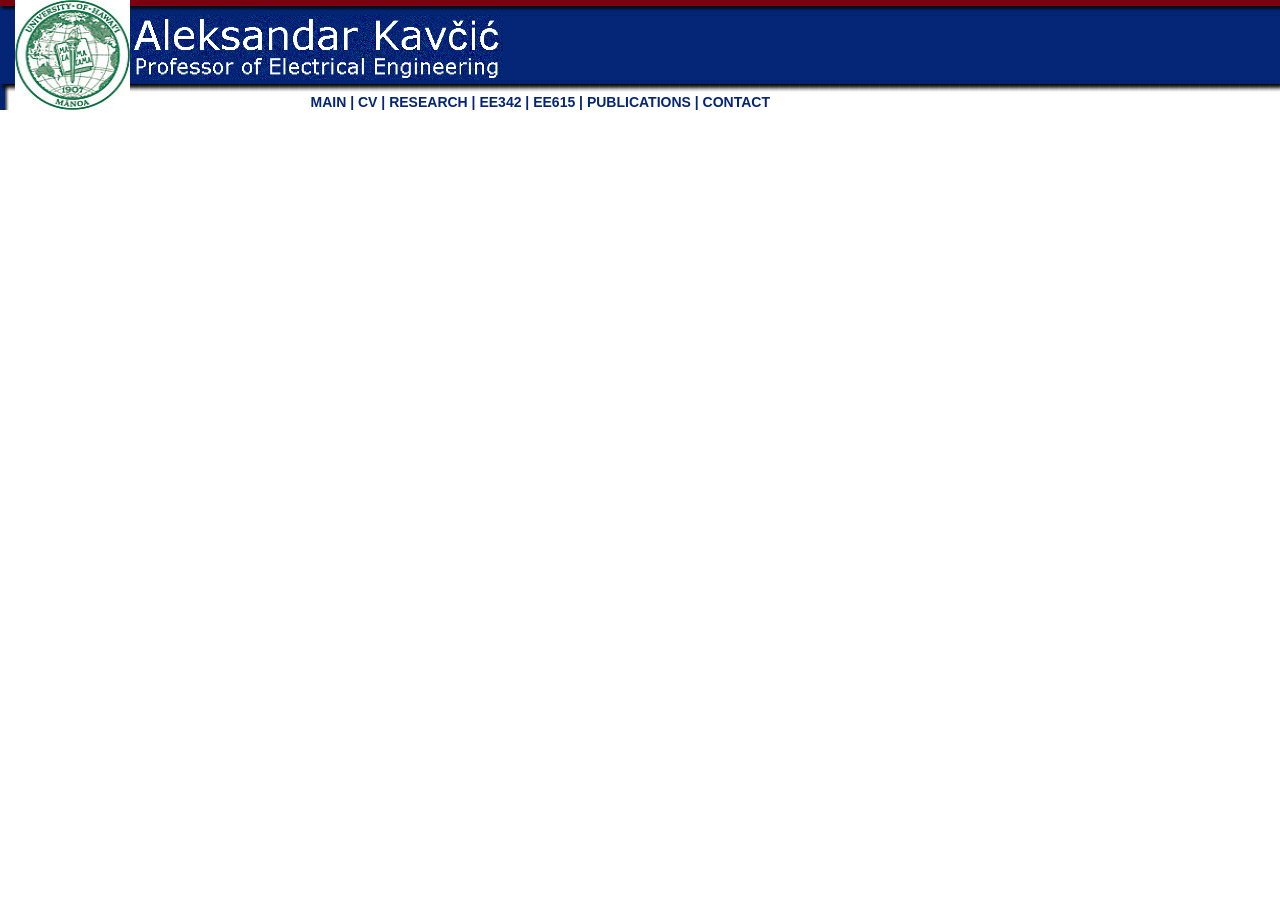
==== top.html @ d3d1e944 "rectified directory structure" ====
<html>

<!-- Mirrored from www-ee.eng.hawaii.edu/~alek/top.html by HTTrack Website Copier/3.x [XR&CO'2014], Wed, 01 Feb 2017 22:21:33 GMT -->
<head>
<title>Untitled Document</title>
<meta http-equiv="Content-Type" content="text/html; charset=iso-8859-1">
<link href="alek.css" rel="stylesheet" type="text/css">
<style type="text/css">
<!--
a:link {
	color: #052677;
	text-decoration: none;
}
a:visited {
	text-decoration: none;
	color: #052677;
}
a:hover {
	text-decoration: underline;
	color: #7B010C;
}
a:active {
	text-decoration: none;
	color: #7B010C;
}
-->
</style></head>

<body leftmargin="0" topmargin="0" marginwidth="0" marginheight="0">
<table width="100%" height="110" border="0" cellpadding="0" cellspacing="0">
  <tr> 
    <td width="15" background="imgs/top1.jpg">&nbsp;</td>
    <td width="115" background="imgs/top2.jpg"><img src="imgs/UH_Seal.jpg" width="115" height="110"></td>
    <td align="left" valign="top" background="imgs/top2.jpg"><table width="640" height="110" border="0" cellpadding="0" cellspacing="0">
      <tr>
        <td align="left" valign="bottom"><img src="imgs/A1.gif" width="373" heig\
ht="66"></td>
      </tr>

      <tr>
        <td height="30" align="right" valign="bottom" class="navigation"><a href="main.html" target="mainFrame">MAIN</a> | <a href="cv.html" target="mainFrame">CV</a> | <a href="research.html" target="mainFrame">RESEARCH</a> | <a href="classes.html" target="mainFrame">EE342</a> |  <a href="ee615.html" target="mainFrame">EE615</a> |  <a href="publications.html" target="mainFrame">PUBLICATIONS</a> | <a href="contact.html" target="mainFrame">CONTACT</a></td>
      </tr>
    </table></td>
  </tr>
</table>
</body>

<!-- Mirrored from www-ee.eng.hawaii.edu/~alek/top.html by HTTrack Website Copier/3.x [XR&CO'2014], Wed, 01 Feb 2017 22:21:37 GMT -->
</html>
---- alek.css ----
.bigtitle {
	font-family: Arial, Helvetica, sans-serif;
	font-size: 36px;
	font-style: normal;
	line-height: normal;
	font-weight: normal;
	font-variant: normal;
	color: #FFFFFF;
}
.navigation {
	font-family: Verdana, Arial, Helvetica, sans-serif;
	font-size: 14px;
	font-style: normal;
	line-height: normal;
	font-weight: bold;
	font-variant: normal;
	color: #052677;
	text-decoration: none;
}
.bottombar {

	font-family: Verdana, Arial, Helvetica, sans-serif;
	font-size: 9px;
	font-style: normal;
	line-height: normal;
	font-weight: normal;
	font-variant: normal;
	color: #CCCCCC;
	text-decoration: none;
}
.st14bold {


	font-family: Verdana, Arial, Helvetica, sans-serif;
	font-size: 14px;
	font-style: normal;
	line-height: normal;
	font-weight: bold;
	font-variant: normal;
	color: #052677;
	text-decoration: none;
}
.st16bold {




	font-family: Verdana, Arial, Helvetica, sans-serif;
	font-size: 16px;
	font-style: normal;
	line-height: normal;
	font-weight: bold;
	font-variant: normal;
	color: #052677;
	text-decoration: none;
}
.st18bold {





	font-family: Verdana, Arial, Helvetica, sans-serif;
	font-size: 18px;
	font-style: normal;
	line-height: normal;
	font-weight: bold;
	font-variant: normal;
	color: #052677;
	text-decoration: none;
}
.st12bold {






	font-family: Verdana, Arial, Helvetica, sans-serif;
	font-size: 12px;
	font-style: normal;
	line-height: normal;
	font-weight: bold;
	font-variant: normal;
	color: #052677;
	text-decoration: none;
}
.st12 {







	font-family: Verdana, Arial, Helvetica, sans-serif;
	font-size: 12px;
	font-style: normal;
	line-height: normal;
	font-weight: normal;
	font-variant: normal;
	color: #052677;
	text-decoration: none;
}
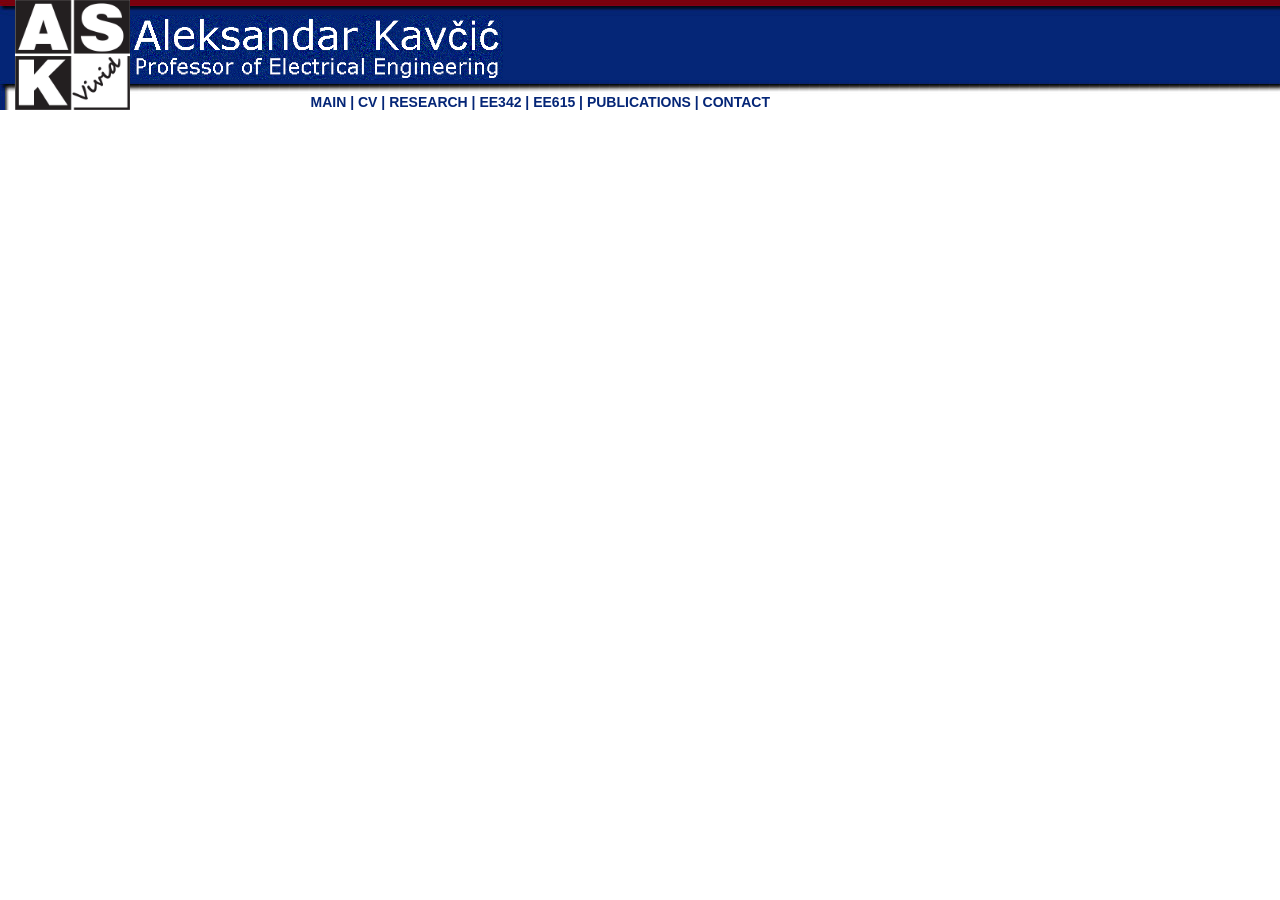
==== commit 539fffba: "Update top.html" ====
--- a/top.html
+++ b/top.html
@@ -30,7 +30,7 @@
 <table width="100%" height="110" border="0" cellpadding="0" cellspacing="0">
   <tr> 
     <td width="15" background="imgs/top1.jpg">&nbsp;</td>
-    <td width="115" background="imgs/top2.jpg"><img src="imgs/UH_Seal.jpg" width="115" height="110"></td>
+    <td width="115" background="imgs/top2.jpg"><img src="imgs/ASKvividLogo.jpg" width="115" height="110"></td>
     <td align="left" valign="top" background="imgs/top2.jpg"><table width="640" height="110" border="0" cellpadding="0" cellspacing="0">
       <tr>
         <td align="left" valign="bottom"><img src="imgs/A1.gif" width="373" heig\
